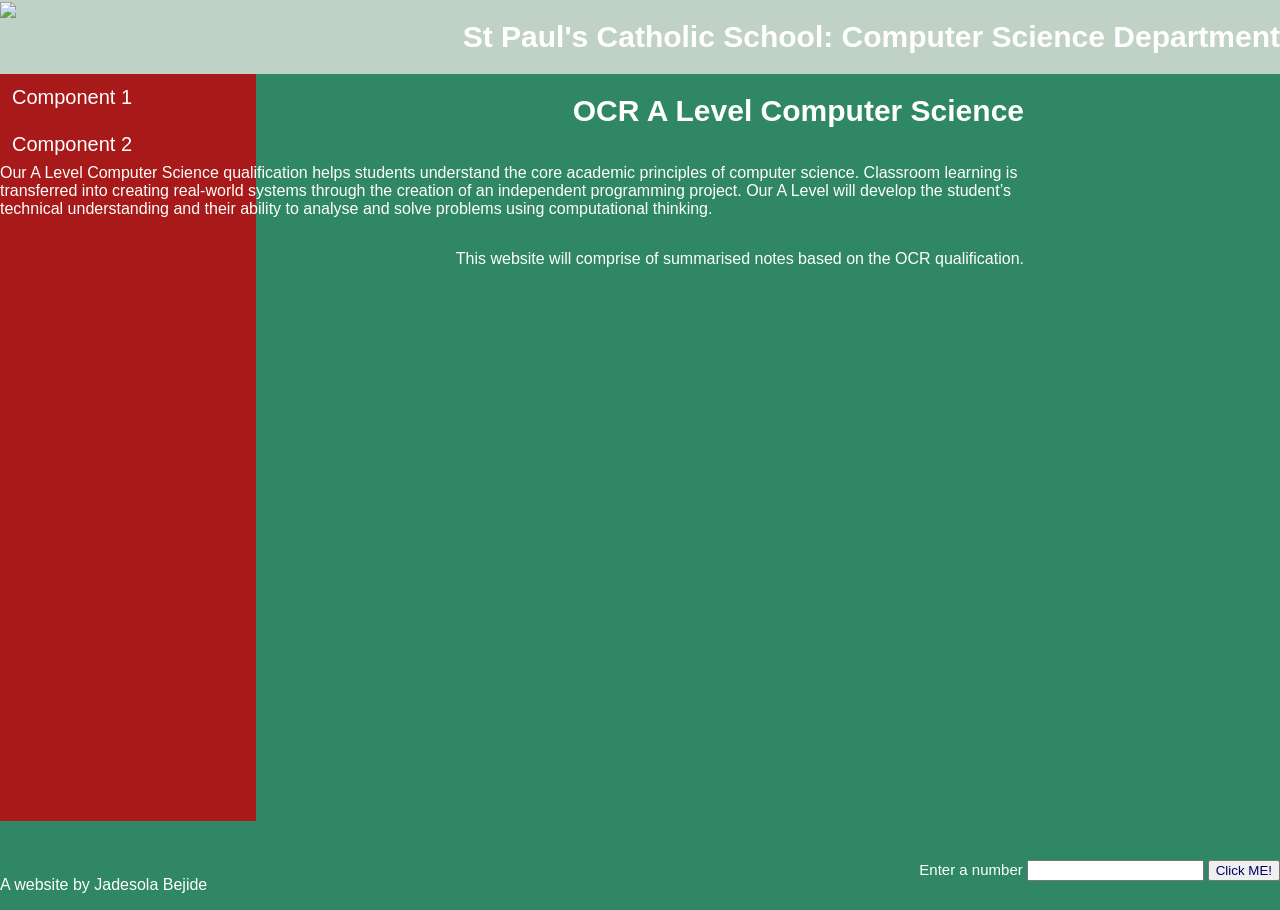
==== index.html @ 7ff65faa "Add files via upload" ====
<!DOCTYPE html>

<head>
    <title>Computer Science by Jadesola Bejide</title>
    
    <link rel="stylesheet" type="text/css" href="spec.css">
    
</head>

    <body>
        <header>
                <div>
                        <div id="logo-container">
                            <a href="http://www.st-pauls.leicester.sch.uk/" target="_blank"><img src="badge.png"></a>
                            <h1 style="float: right; display: inline-block;">St Paul's Catholic School: Computer Science Department</h1>
                        </div>
            </div>
                </header>


            <div>
                <div class="vertical-menu" id="myHeader" style="background-color: rgb(168, 25, 25); height: 83%; position: absolute;">
                    <a href="component1.html" style= "background-color: rgb(168,25,26);">Component 1</a>
                    <a href="component2.html" style= "background-color: rgb(168,25,26);">Component 2</a>
                    <!-- <a href="booleanlogic.html" style="background-color: rgb(168,25,26);">Boolean Logic</a> -->
                    <!-- <a href="postalrates.html" style = "background-color: rgb(168,25,26);">JavaScript Practice</a> -->
                    <!-- <a href="newwork.html" style="background-color: rgb(168, 25, 26);">Original Website</a> -->
                    <!-- <a href="" style="background-color: rgb(168, 25, 26);">Python Codes</a> -->
    
    
    
                </div>
                
                <div style="width:80%;">
                    <h1 style="float: right;">OCR A Level Computer Science</h1>
                    <p></p>
                    <p style="float: right;">Our A Level Computer Science qualification helps students understand the core academic principles of computer science. Classroom learning is transferred into creating real-world systems through the creation of an independent programming project. Our A Level will develop the student’s technical understanding and their ability to analyse and solve problems using computational thinking.</p>
                    <p style="float: right;">This website will comprise of summarised notes based on the OCR qualification.</p> 
                </div>


                
            
    
        </div>
        
        
        <div class="floatRight" id="c1">
            
            
            <script>
                function myFunction() {
                    var x = document.getElementById("input").value;
                    y = x * x
                    alert(y);
                };
            </script>
        </div>
</body>
    
    <footer>
        <div  style="float: right;">
                <label>Enter a number</label>
                <input id="input" type="number" name="value">
                
                <button onclick="myFunction()">Click ME!</button>
            </div>
        <div>
            <p class="textAlign">A website by Jadesola Bejide</p>
        </div>
        
</footer>
---- spec.css ----
.vertical-menu {
   /* width: 200px;Set a width if you like */
   width:20%;
  display:inline-block;
  position: relative;
}

.vertical-menu a {
  background-color: #eee; /* Grey background color */
  color: white; /* Black text color */
  display: block; /* Make the links appear below each other */
  padding: 12px; /* Add some padding */
  text-decoration: none; /* Remove underline from links */
}

.vertical-menu a:hover {
  background-color: #ccc; /* Dark grey background on mouse-over */
}

.vertical-menu a.active {
  background-color: #4CAF50; /* Add a green color to the "active/current" link */
  color: white;
}

h1, h2, h3 {
    font-family: sans-serif;
    font-size: 30px;
    color: white;
    display: inline-block;
}

label {
    font-family: sans-serif;
    font-size:15px;
    color: white;
}

a, li {
    font-family: sans-serif;
    font-size: 20px;
    
}

body {
  background: rgb(47, 135, 101);
    
	margin: 0 auto;
	padding:0 auto;
  display: inline-block;

}

p {
    color:white;
    font-family: sans-serif;
    display: inline-block;
    position: relative;
}

.textAlign {
	text-align: center;
	}

.floatRight {
    float: right;
}


.bottom {
  position: absolute;
  bottom: 0.1px;
  width: 50%;
 
}

/* Style the tab */
.tab {
  overflow: hidden;
  
  background-color: rgb(204, 255, 255);
}

/* Style the buttons that are used to open the tab content */
.tab button {
  background-color: inherit;
  display: block;
  margin-left: auto;
  margin-right: auto;
  border: none;
  outline: none;
  cursor: pointer;
  padding: 14px 16px;
  transition: 0.3s;
  font-size:18px;
}

/* Change background color of buttons on hover */
.tab button:hover {
  background-color: #17202A ;
  color: rgb(0, 0, 102);
}

/* Create an active/current tablink class */
.tab button.active {
  background-color: rgb(22, 22, 110);
  color: rgb(0, 0, 102);
}

button {
	color: rgb(0, 0, 102);
	}

/* Style the tab content */
.tabcontent {
  display: none;
  padding: 6px 12px;
  border: 1px solid rgb(22, 22, 110);
  border-top: none;
  
  
}

.tabtext {
	font-size: 20px;
	font-family: 'PT Sans', sans-serif;
	color: rgb(0, 0, 102);
	
	}

.more {
  
  padding: 40px 0px;
  position: relative;
  text-align: center;
  width: 100%;
  clear: both;
}

.more a {
  background: rgb(22, 22, 110);
  border: 1px solid rgb(22, 22, 110);
  border-radius: 3px;
  color: white;
  display: inline-block;
  margin: 10px;
  padding: 14px;
  text-decoration: none;
  font-family: 'Teko', sans-serif;
}

.more a:hover {
  background: white;
  border: 1px solid rgb(22, 22, 110);
  color: rgb(23, 23, 165);
}

* {
	box-sizing: border-box;
	}

header {
    background-color: rgb(192, 209, 198);
    display: inline-block;
    width: 100%;
}

footer {
  position: absolute;
  bottom: 0;
  width: 100%;
  height: 2.5rem;            /* Footer height */
}
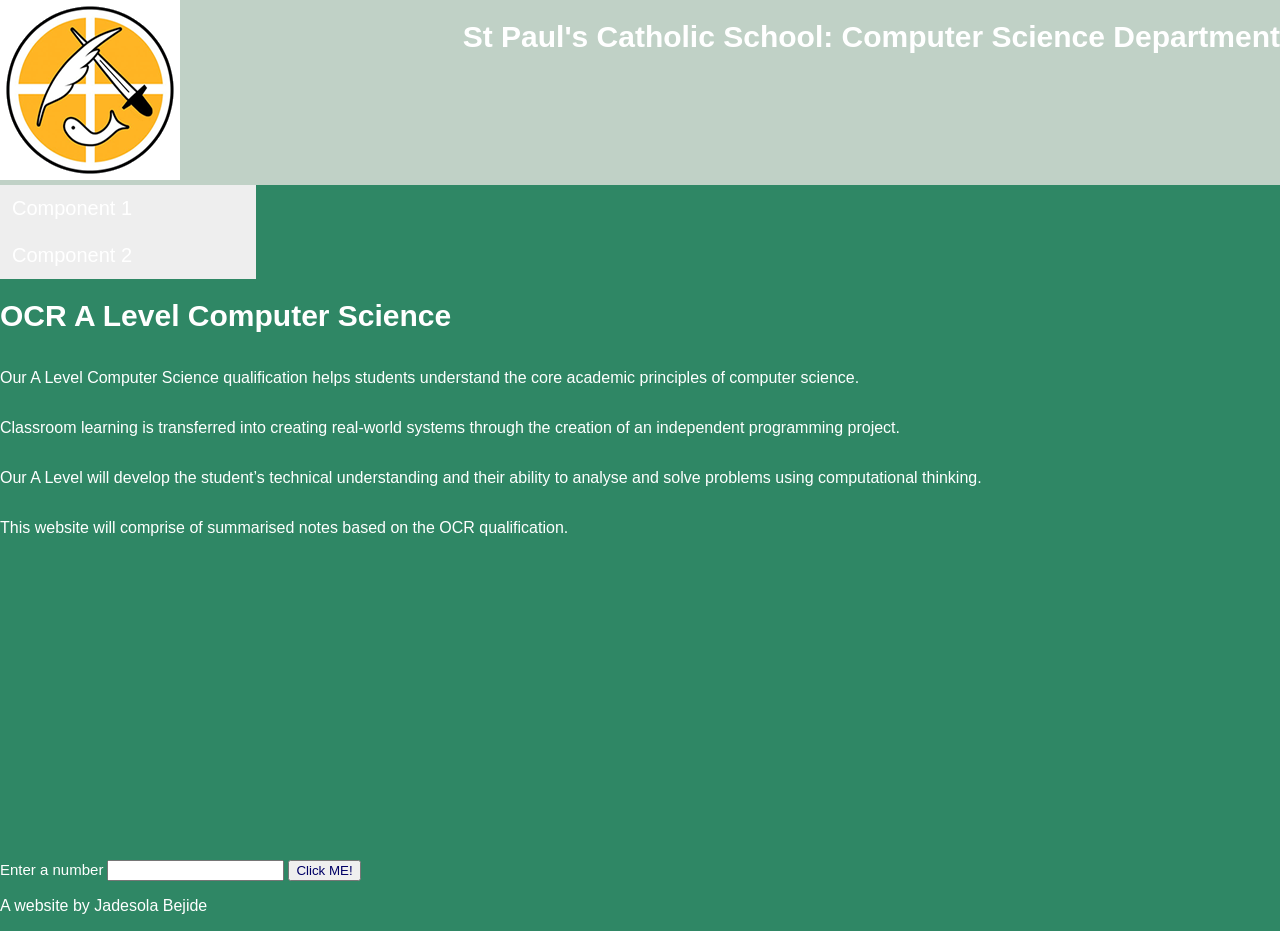
==== commit 31a4bff4: "Update index.html" ====
--- a/index.html
+++ b/index.html
@@ -2,7 +2,7 @@
 
 <head>
     <title>Computer Science by Jadesola Bejide</title>
-    
+    <meta name="viewport" content="width-device-width, initial-scale=1.0">
     <link rel="stylesheet" type="text/css" href="spec.css">
     
 </head>
@@ -14,35 +14,27 @@
                             <a href="http://www.st-pauls.leicester.sch.uk/" target="_blank"><img src="badge.png"></a>
                             <h1 style="float: right; display: inline-block;">St Paul's Catholic School: Computer Science Department</h1>
                         </div>
-            </div>
+                </div>
                 </header>
 
 
-            <div>
-                <div class="vertical-menu" id="myHeader" style="background-color: rgb(168, 25, 25); height: 83%; position: absolute;">
-                    <a href="component1.html" style= "background-color: rgb(168,25,26);">Component 1</a>
-                    <a href="component2.html" style= "background-color: rgb(168,25,26);">Component 2</a>
-                    <!-- <a href="booleanlogic.html" style="background-color: rgb(168,25,26);">Boolean Logic</a> -->
-                    <!-- <a href="postalrates.html" style = "background-color: rgb(168,25,26);">JavaScript Practice</a> -->
-                    <!-- <a href="newwork.html" style="background-color: rgb(168, 25, 26);">Original Website</a> -->
-                    <!-- <a href="" style="background-color: rgb(168, 25, 26);">Python Codes</a> -->
+                <div>
+                <div class="vertical-menu" id="myHeader">
+                    <a href="component1.html">Component 1</a>
+                    <a href="component2.html">Component 2</a>
     
     
     
                 </div>
                 
-                <div style="width:80%;">
-                    <h1 style="float: right;">OCR A Level Computer Science</h1>
-                    <p></p>
-                    <p style="float: right;">Our A Level Computer Science qualification helps students understand the core academic principles of computer science. Classroom learning is transferred into creating real-world systems through the creation of an independent programming project. Our A Level will develop the student’s technical understanding and their ability to analyse and solve problems using computational thinking.</p>
-                    <p style="float: right;">This website will comprise of summarised notes based on the OCR qualification.</p> 
+                <div class="intro">
+                    <h1>OCR A Level Computer Science</h1>
+
+                    <p>Our A Level Computer Science qualification helps students understand the core academic principles of computer science.</p>
+                    <p>Classroom learning is transferred into creating real-world systems through the creation of an independent programming project.</p>
+                    <p>Our A Level will develop the student’s technical understanding and their ability to analyse and solve problems using computational thinking.</p>
+                    <p>This website will comprise of summarised notes based on the OCR qualification.</p> 
                 </div>
-
-
-                
-            
-    
-        </div>
         
         
         <div class="floatRight" id="c1">
@@ -59,7 +51,7 @@
 </body>
     
     <footer>
-        <div  style="float: right;">
+        <div>
                 <label>Enter a number</label>
                 <input id="input" type="number" name="value">
                 
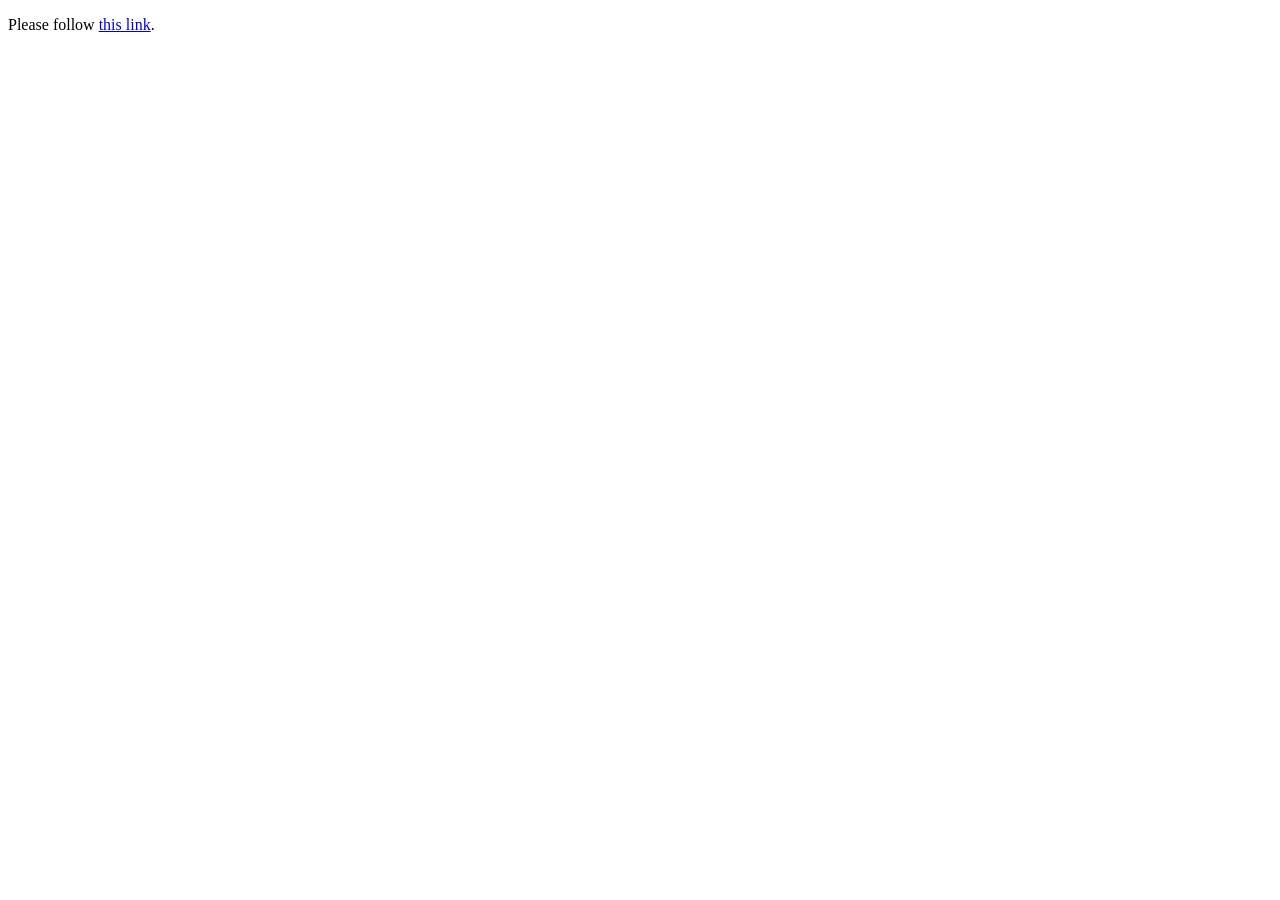
==== commit bd30ee7f: "Create index.html" ====
--- a/index.html
+++ b/index.html
@@ -1,65 +1,9 @@
-<!DOCTYPE html>
-
-<head>
-    <title>Computer Science by Jadesola Bejide</title>
-    <meta name="viewport" content="width-device-width, initial-scale=1.0">
-    <link rel="stylesheet" type="text/css" href="spec.css">
-    
-</head>
-
-    <body>
-        <header>
-                <div>
-                        <div id="logo-container">
-                            <a href="http://www.st-pauls.leicester.sch.uk/" target="_blank"><img src="badge.png"></a>
-                            <h1 style="float: right; display: inline-block;">St Paul's Catholic School: Computer Science Department</h1>
-                        </div>
-                </div>
-                </header>
-
-
-                <div>
-                <div class="vertical-menu" id="myHeader">
-                    <a href="component1.html">Component 1</a>
-                    <a href="component2.html">Component 2</a>
-    
-    
-    
-                </div>
-                
-                <div class="intro">
-                    <h1>OCR A Level Computer Science</h1>
-
-                    <p>Our A Level Computer Science qualification helps students understand the core academic principles of computer science.</p>
-                    <p>Classroom learning is transferred into creating real-world systems through the creation of an independent programming project.</p>
-                    <p>Our A Level will develop the student’s technical understanding and their ability to analyse and solve problems using computational thinking.</p>
-                    <p>This website will comprise of summarised notes based on the OCR qualification.</p> 
-                </div>
-        
-        
-        <div class="floatRight" id="c1">
-            
-            
-            <script>
-                function myFunction() {
-                    var x = document.getElementById("input").value;
-                    y = x * x
-                    alert(y);
-                };
-            </script>
-        </div>
-</body>
-    
-    <footer>
-        <div>
-                <label>Enter a number</label>
-                <input id="input" type="number" name="value">
-                
-                <button onclick="myFunction()">Click ME!</button>
-            </div>
-        <div>
-            <p class="textAlign">A website by Jadesola Bejide</p>
-        </div>
-        
-</footer>
-
+<!DOCTYPE html>
+<html>
+  <head>
+    <meta http-equiv="refresh" content="7; url='https://www.jadesolabejide.dev/portfolio'" />
+  </head>
+  <body>
+    <p>Please follow <a href="https://www.jadesolabejide.dev/portfolio">this link</a>.</p>
+  </body>
+</html>
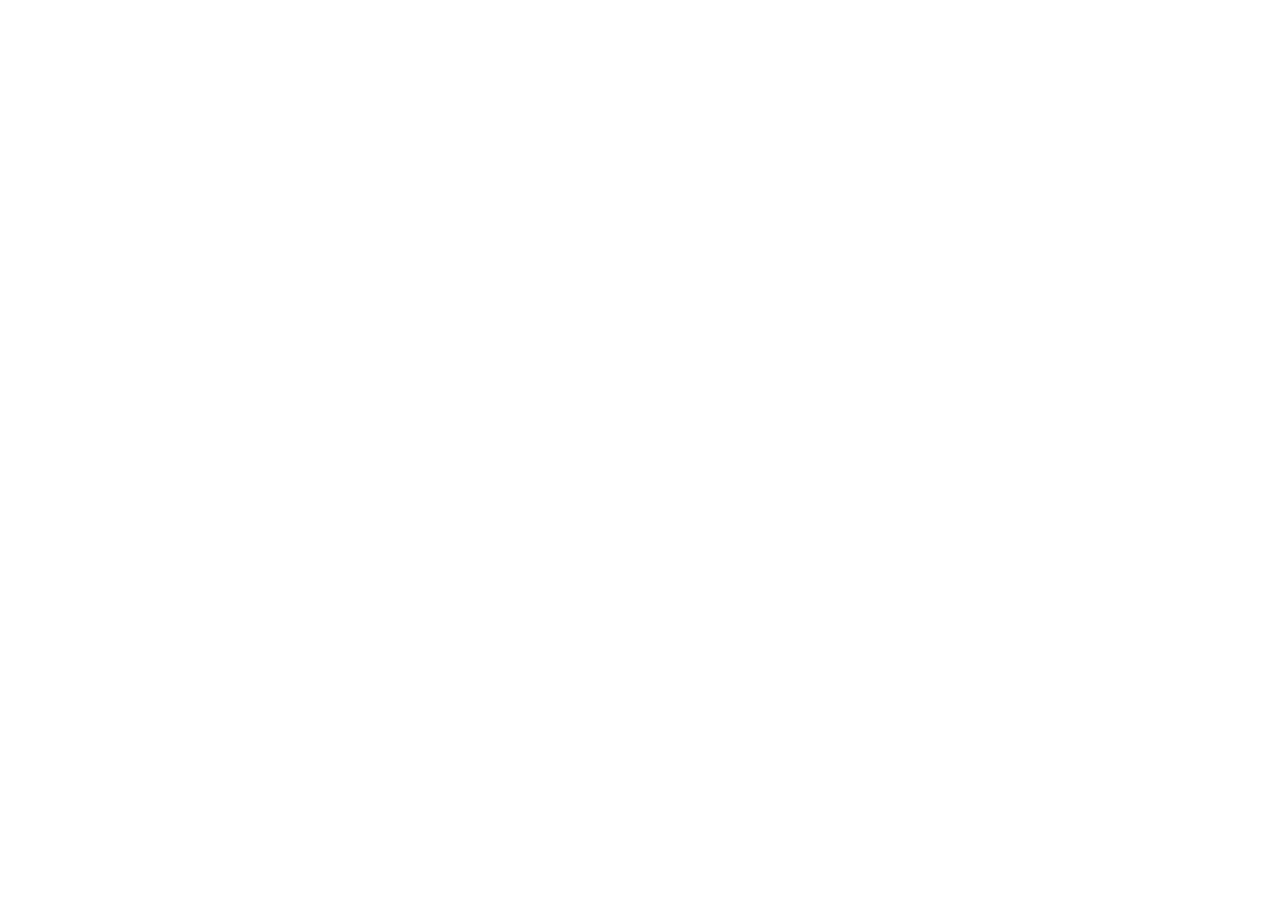
==== commit b876836e: "Update index.html" ====
--- a/index.html
+++ b/index.html
@@ -3,7 +3,13 @@
   <head>
     <meta http-equiv="refresh" content="7; url='https://www.jadesolabejide.dev/portfolio'" />
   </head>
-  <body>
-    <p>Please follow <a href="https://www.jadesolabejide.dev/portfolio">this link</a>.</p>
+   <script>
+     const btnPointer = document.getElementById("refresh");
+     btnPointer.addEventListener("pointerover", function() {
+       location.replace("www.jadesolabejide.dev/portfolio")
+     });
+   <script>
+  <body id="redirect">
+
   </body>
 </html>
